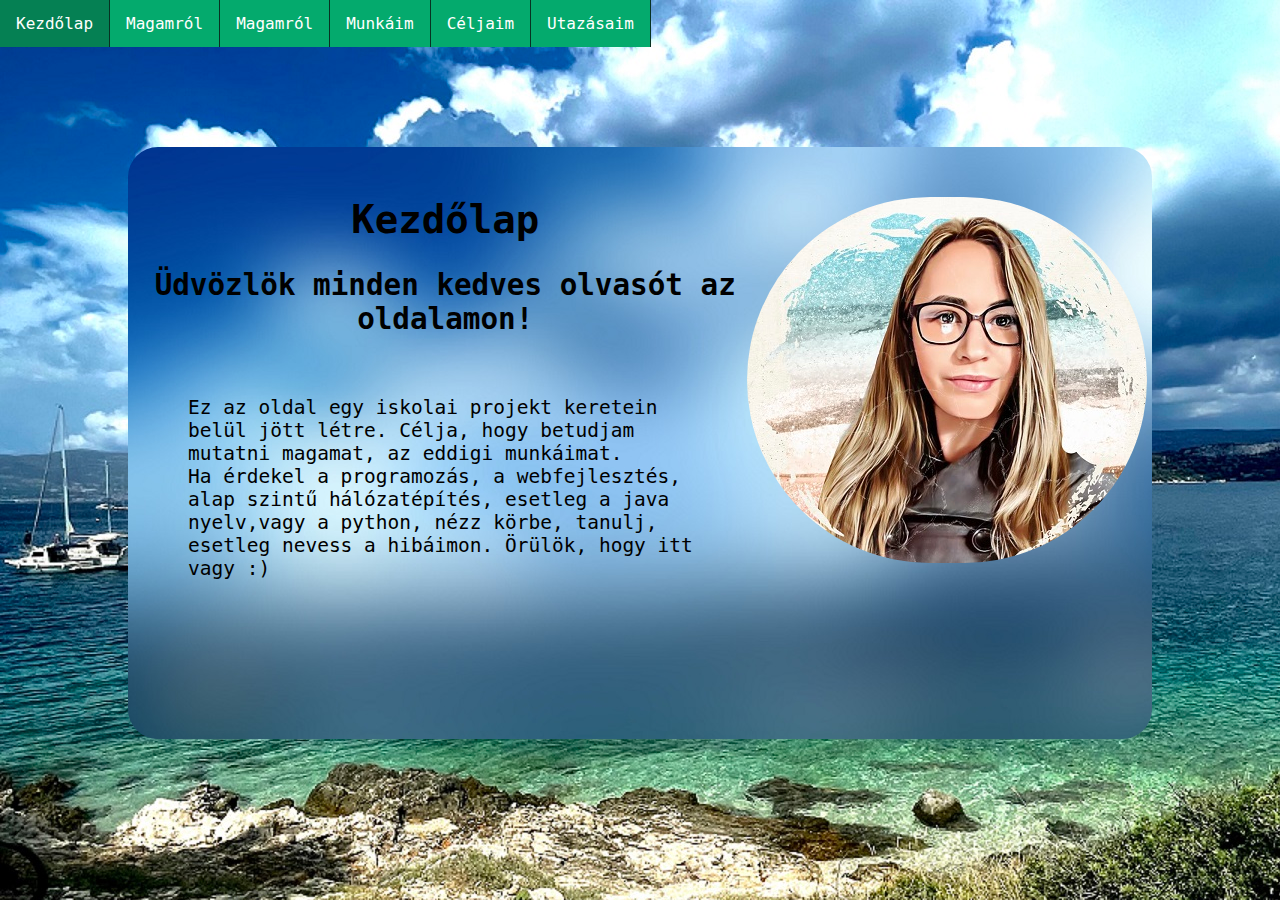
==== index.html @ 5df0b8c0 "Kezdetleges kezdolap, reszponziv gridekkel" ====
<!DOCTYPE html>
<html lang="hu">
<head>
    <meta charset="UTF-8">
    <meta http-equiv="X-UA-Compatible" content="IE=edge">
    <meta name="description" content="Önbemutató weboldal, portfólió">
  <meta name="keywords" content="Saját munkáim, magamról, céljaim">
  <meta name="author" content="Papp Nikoletta">
    <meta name="viewport" content="width=device-width, initial-scale=1.0">
    <title>Papp Nikoletta</title>
    <link rel="stylesheet" href="style.css">
    <link rel="stylesheet" href="grid.css">
    <link rel="stylesheet" href="navbar.css">
    <title>Papp Nikoletta</title>
</head>
<body>
    <nav>
    <div class="dropdown" style="float:left;">
        <button class="dropbtn">Kezdőlap</button>
        <div class="dropdown-content">
        </div>
      </div>
    <div class="dropdown" style="float:left;">
        <button class="dropbtn">Magamról</button>
        <div class="dropdown-content">
          <a href="#">Rólam</a>
          <a href="#">Hobbim</a>
          <a href="#">Zene, könyv</a>
        </div>
      </div>
      <div class="dropdown" style="float:left;">
        <button class="dropbtn">Magamról</button>
        <div class="dropdown-content">
          <a href="#">Rólam</a>
          <a href="#">Hobbim</a>
          <a href="#">Zene, könyv</a>
        </div>
      </div>
      <div class="dropdown" style="float:left;">
        <button class="dropbtn">Munkáim</button>
        <div class="dropdown-content">
          <a href="#">Web</a>
          <a href="#">Java</a>
          <a href="#">Python</a>
          <a href="#">Hálózat</a>
        </div>
      </div>
      <div class="dropdown" style="float:left;">
        <button class="dropbtn">Céljaim</button>
        <div class="dropdown-content">
        </div>
      </div>
      <div class="dropdown" style="float:left;">
        <button class="dropbtn">Utazásaim</button>
        <div class="dropdown-content">
          <a href="#">Hollandia</a>
          <a href="#">Görögország</a>
          <a href="#">Horvátország</a>
        </div>
      </div>
    </nav>
    <main>
       
        <header> </header>
        
        <article>
            <h1>Kezdőlap</h1>
            <h2>Üdvözlök minden kedves olvasót az oldalamon!</h2>
            <p>Ez az oldal egy iskolai projekt keretein belül jött létre. Célja, hogy betudjam
                mutatni magamat, az eddigi munkáimat. <br>
                Ha érdekel a programozás, a webfejlesztés, alap szintű hálózatépítés,
                esetleg a java nyelv,vagy a python, nézz körbe, tanulj, esetleg nevess a hibáimon.
                Örülök, hogy itt vagy :) 
            </p>
        </article>
        <aside><img id="arckep" src="kepek/Arckep.jpg" alt="Foto rolam"></aside>
    </main>
    
</body>
</html>
---- style.css ----
h1{
    margin-top: 50px;
    text-align: center;
    font-weight: bold;
    font-size: 2.5em;
}
body{
    background-image: url(kepek/eles.jpg);
    background-repeat: no-repeat;
    width: 100%;
    max-height: 100%;
    text-align: center;
    padding: 0;
    margin: 0;
    font-family: Monospace		;
}
main{
    background-image: url(kepek/homalyos.jpg);
    border-radius: 30px;
    
    margin-left: auto;
    margin-right: auto;
    width: 80%;
   
    padding-bottom: 100px ;
    
    margin-top: 100px;
}
#arckep{
    border-radius: 200px;
    margin-top: 50px;
    margin-bottom: 50px;
    margin-left: auto;
    margin-right: auto;
}
article{
    padding-left: 20px;
    text-align: left;
    font-size: larger;    
    margin-left: auto;
    margin-right: auto;

}
article>h2{
    text-align: center;
    font-size: 1.875em;
    margin-bottom: 10px;
}
article>p{
    font-size: 1.25em;
    padding: 40px;
}
@media only screen and (max-width: 1010px) {
    main {
        grid-template-columns: 1fr 2fr;
        grid-template-areas: 
                            "n n"
                              "ar as"  
                              "f f "   
        
        ;
        width: 80%;
       
        margin-left: auto;
        margin-right: auto;
    }
  }
  @media only screen and (max-width: 900px) {
    main {
        grid-template-columns:2fr;
        grid-template-areas: 
                            "n"
                              "ar"  
                              "as"
                              "f"   
        
        ;
        width: 80%;
       
        margin-left: auto;
        margin-right: auto;
    }
  }
---- grid.css ----
main{
    display: grid;
    grid-template-columns: 3fr 2fr;
    grid-template-areas: "n n"
                        
    "ar as"
    "f f";

}
header{
    grid-area: h;
}
nav {
    grid-area: n;
}
article{
    grid-area: ar;
}
aside{
    grid-area: as;
}
footer{
    grid-area: f;
}
@media only screen and (max-width: 1010px) {
    main {
        grid-template-columns: 1fr 2fr;
        grid-template-areas: 
                            "n n"
                              "ar as"  
                              "f f "   
        
        ;
        width: 80%;
       
        margin-left: auto;
        margin-right: auto;
    }
  }
  @media only screen and (max-width: 900px) {
    main {
        grid-template-columns:2fr;
        grid-template-areas: 
                            "n"
                              "ar"  
                              "as"
                              "f"   
        
        ;
        width: 80%;
       
        margin-left: auto;
        margin-right: auto;
    }
  }
---- navbar.css ----
.dropdown{
    background-color: #04AA6D;
    overflow: hidden;
   
    border-right: solid 1px  #073222;
  }
  nav{
    overflow: hidden;
  }
  .navbar {
    overflow: hidden;
    background-color: #333;
  }
  
  .navbar a {
    float: left;
    font-size: 16px;
    color: white;
    text-align: center;
    padding: 14px 16px;
    text-decoration: none;
  }
  
  .dropdown {
    float: left;
    overflow: hidden;
  }
  
  .dropdown .dropbtn {
    font-size: 16px;  
    border: none;
    outline: none;
    color: white;
    padding: 14px 16px;
    background-color: inherit;
    font-family: inherit;
    margin: 0;
  }
  
  .navbar a:hover, .dropdown:hover .dropbtn {
    background-color: #058053;
  }
  
  .dropdown-content {
    display: none;
    position: absolute;
    background-color: #8fc2af;
    min-width: 160px;
    box-shadow: 0px 8px 16px 0px rgba(0,0,0,0.2);
    z-index: 1;
  }
  
  .dropdown-content a {
    float: none;
    color: black;
    padding: 12px 16px;
    text-decoration: none;
    display: block;
    text-align: left;
  }
  
  .dropdown-content a:hover {
    background-color: #97cdb9;
  }
  
  .dropdown:hover .dropdown-content {
    display: block;
  }
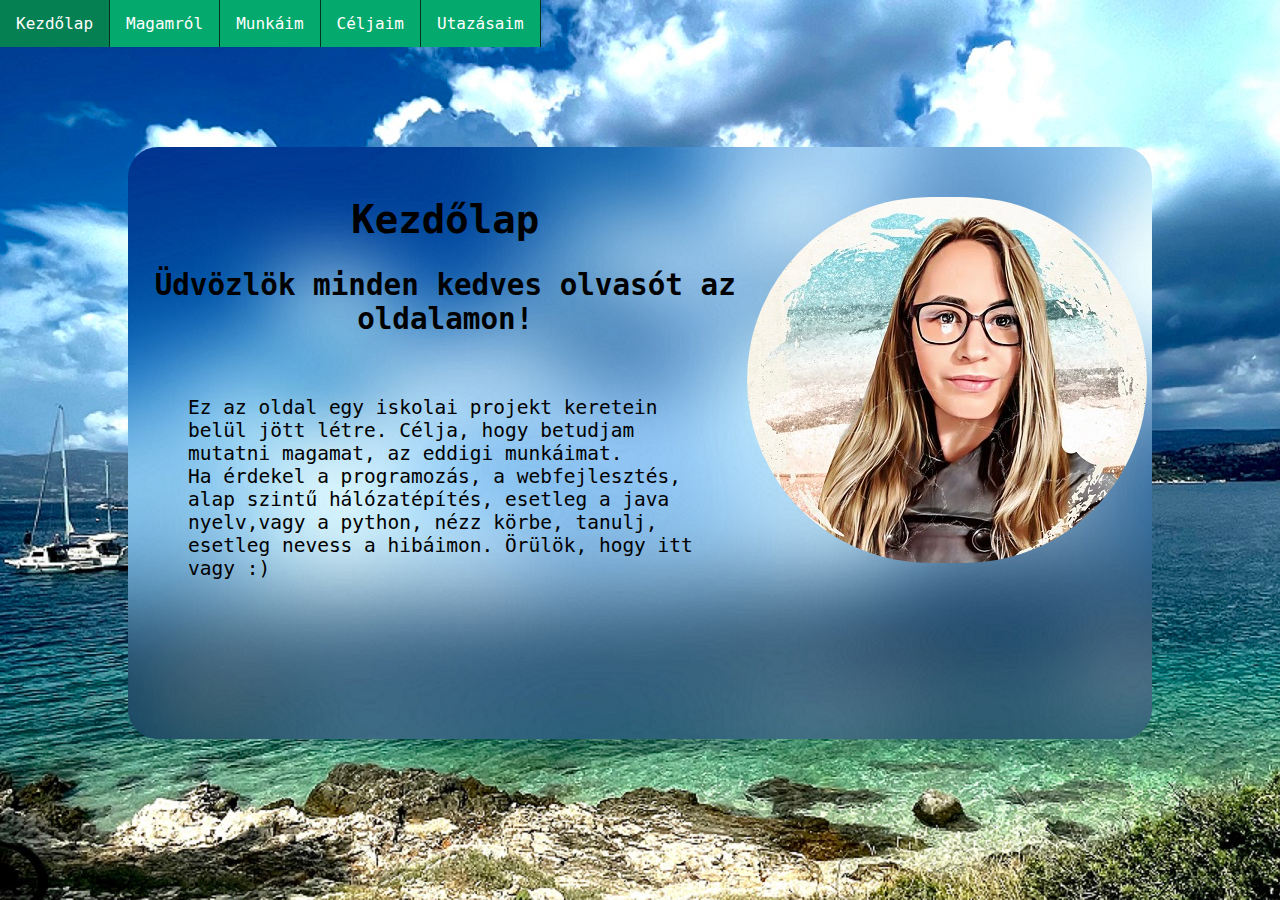
==== commit 6c1e8e2c: "a munkaim oldalon a web lassan kesz" ====
--- a/index.html
+++ b/index.html
@@ -15,19 +15,16 @@
 </head>
 <body>
     <nav>
-    <div class="dropdown" style="float:left;">
+
+      <a href="index.html">
+      <div class="dropdown" style="float:left;">
         <button class="dropbtn">Kezdőlap</button>
         <div class="dropdown-content">
         </div>
       </div>
-    <div class="dropdown" style="float:left;">
-        <button class="dropbtn">Magamról</button>
-        <div class="dropdown-content">
-          <a href="#">Rólam</a>
-          <a href="#">Hobbim</a>
-          <a href="#">Zene, könyv</a>
-        </div>
-      </div>
+
+    </a>
+    <a href="#">
       <div class="dropdown" style="float:left;">
         <button class="dropbtn">Magamról</button>
         <div class="dropdown-content">
@@ -36,6 +33,9 @@
           <a href="#">Zene, könyv</a>
         </div>
       </div>
+    </a>
+
+      <a href="munkaim.html">
       <div class="dropdown" style="float:left;">
         <button class="dropbtn">Munkáim</button>
         <div class="dropdown-content">
@@ -45,11 +45,17 @@
           <a href="#">Hálózat</a>
         </div>
       </div>
+      </a>
+
+      <a href="#">
       <div class="dropdown" style="float:left;">
         <button class="dropbtn">Céljaim</button>
         <div class="dropdown-content">
         </div>
       </div>
+      </a>
+
+      <a href="#">
       <div class="dropdown" style="float:left;">
         <button class="dropbtn">Utazásaim</button>
         <div class="dropdown-content">
@@ -58,6 +64,7 @@
           <a href="#">Horvátország</a>
         </div>
       </div>
+      </a>
     </nav>
     <main>
        
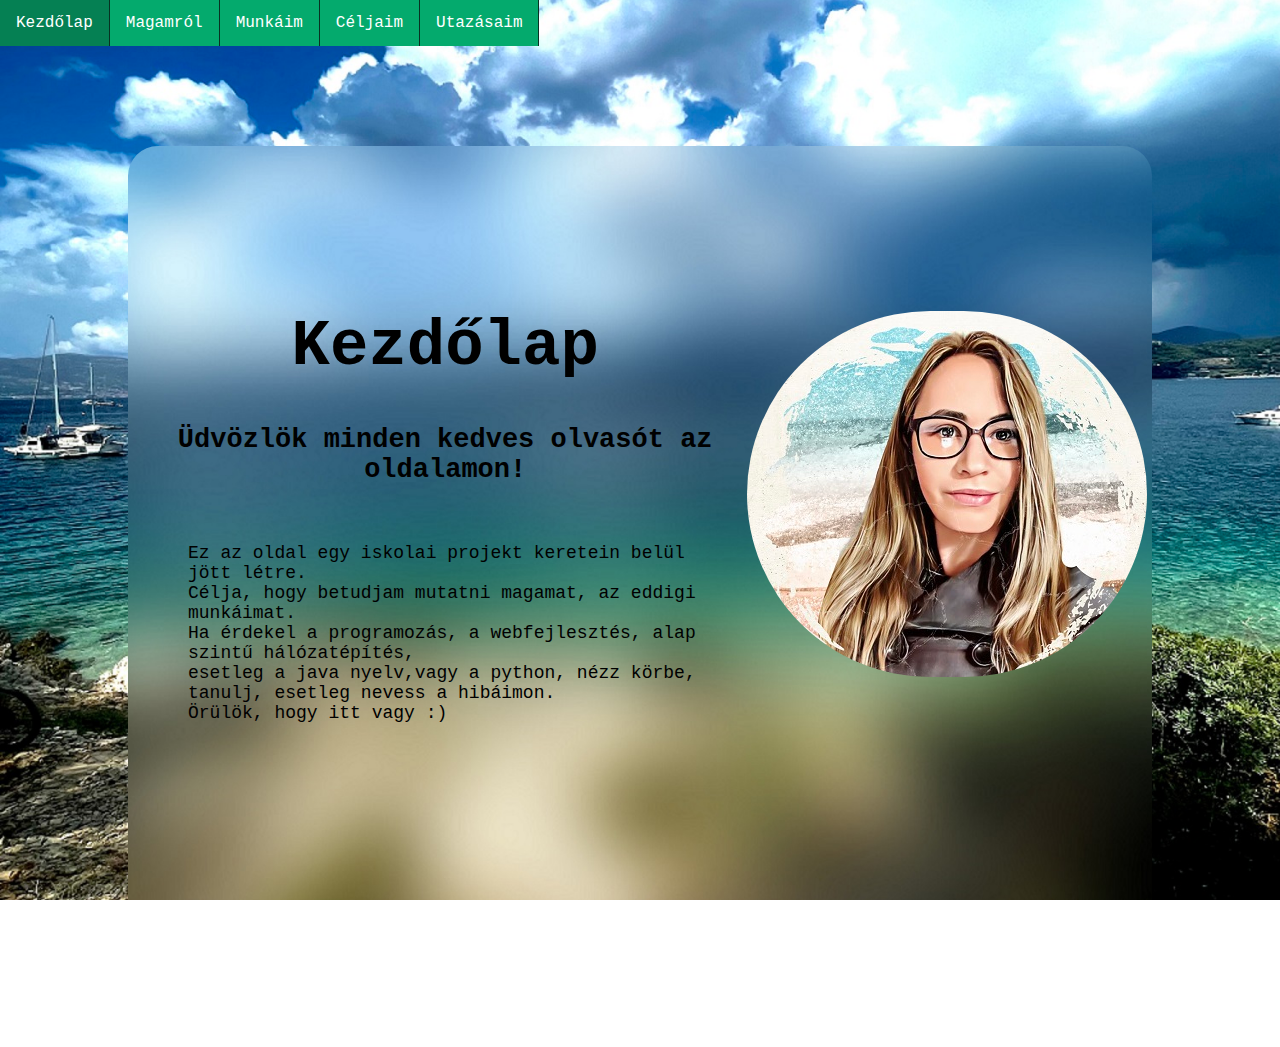
==== commit 4a0da385: "teljesen reszponzivak a kesz oldalak" ====
--- a/index.html
+++ b/index.html
@@ -39,8 +39,8 @@
       <div class="dropdown" style="float:left;">
         <button class="dropbtn">Munkáim</button>
         <div class="dropdown-content">
-          <a href="#">Web</a>
-          <a href="#">Java</a>
+          <a href="munkaim.html#web">Web</a>
+          <a href="munkaim.html#java">Java</a>
           <a href="#">Python</a>
           <a href="#">Hálózat</a>
         </div>
@@ -71,13 +71,14 @@
         <header> </header>
         
         <article>
-            <h1>Kezdőlap</h1>
-            <h2>Üdvözlök minden kedves olvasót az oldalamon!</h2>
-            <p>Ez az oldal egy iskolai projekt keretein belül jött létre. Célja, hogy betudjam
+            <h1 style="font-size:5vw;">Kezdőlap</h1>
+            <h2 style="  font-size: 3.0vh
+            ">Üdvözlök minden kedves olvasót az oldalamon!</h2>
+            <p style="font-size: 2vmin">Ez az oldal egy iskolai projekt keretein belül jött létre.<br> Célja, hogy betudjam
                 mutatni magamat, az eddigi munkáimat. <br>
-                Ha érdekel a programozás, a webfejlesztés, alap szintű hálózatépítés,
-                esetleg a java nyelv,vagy a python, nézz körbe, tanulj, esetleg nevess a hibáimon.
-                Örülök, hogy itt vagy :) 
+                Ha érdekel a programozás, a webfejlesztés, alap szintű hálózatépítés,<br>
+                esetleg a java nyelv,vagy a python, nézz körbe, tanulj, esetleg nevess a hibáimon. <br>
+                Örülök, hogy itt vagy :) <br>
             </p>
         </article>
         <aside><img id="arckep" src="kepek/Arckep.jpg" alt="Foto rolam"></aside>
--- a/style.css
+++ b/style.css
@@ -9,6 +9,18 @@
     background-repeat: no-repeat;
     width: 100%;
     max-height: 100%;
+    width:100%;
+    height:100%; 
+  
+  box-sizing:border-box;
+    background-size:cover;
+    background-repeat:repeat-y;
+    background-position:center center;
+	
+  background-attachment: fixed;
+    text-align: center;
+    padding: 0;
+    margin: 0;
     text-align: center;
     padding: 0;
     margin: 0;
@@ -17,7 +29,14 @@
 main{
     background-image: url(kepek/homalyos.jpg);
     border-radius: 30px;
-    
+    height:100vh;
+  
+    box-sizing:border-box;
+      background-size: cover;
+      
+      background-position:center center;
+      
+    background-attachment: fixed;
     margin-left: auto;
     margin-right: auto;
     width: 80%;
@@ -39,6 +58,7 @@
     font-size: larger;    
     margin-left: auto;
     margin-right: auto;
+    margin-bottom: 50px;
 
 }
 article>h2{
--- a/grid.css
+++ b/grid.css
@@ -1,8 +1,10 @@
 main{
     display: grid;
     grid-template-columns: 3fr 2fr;
-    grid-template-areas: "n n"
-                        
+
+    grid-template-areas: 
+    "h h "
+    "n n"                    
     "ar as"
     "f f";
 
@@ -22,25 +24,11 @@
 footer{
     grid-area: f;
 }
-@media only screen and (max-width: 1010px) {
-    main {
-        grid-template-columns: 1fr 2fr;
-        grid-template-areas: 
-                            "n n"
-                              "ar as"  
-                              "f f "   
-        
-        ;
-        width: 80%;
-       
-        margin-left: auto;
-        margin-right: auto;
-    }
-  }
-  @media only screen and (max-width: 900px) {
+
+  @media only screen and (max-width: 1100px) {
     main {
         grid-template-columns:2fr;
-        grid-template-areas: 
+        grid-template-areas: "h"
                             "n"
                               "ar"  
                               "as"
@@ -52,4 +40,36 @@
         margin-left: auto;
         margin-right: auto;
     }
-  }+  }
+  @media only screen and (max-width: 500px) {
+    html {
+        -ms-text-size-adjust: 100%;
+        -webkit-text-size-adjust: 100%;
+    }
+    img{
+        max-width: 100%;
+        min-width: none;
+    }
+    main {
+        
+        grid-template-columns: 5fr;
+        grid-template-areas: "h"
+                            "n"
+                              "ar"  
+                              "as"
+                              "f"   
+        
+        ;
+        width: 90%;
+       
+        margin-left: auto;
+        margin-right: auto;
+    }
+  }
+  @media only screen and (max-width: 320px) {
+
+    body { 
+       font-size: 2em; 
+    }
+ 
+ }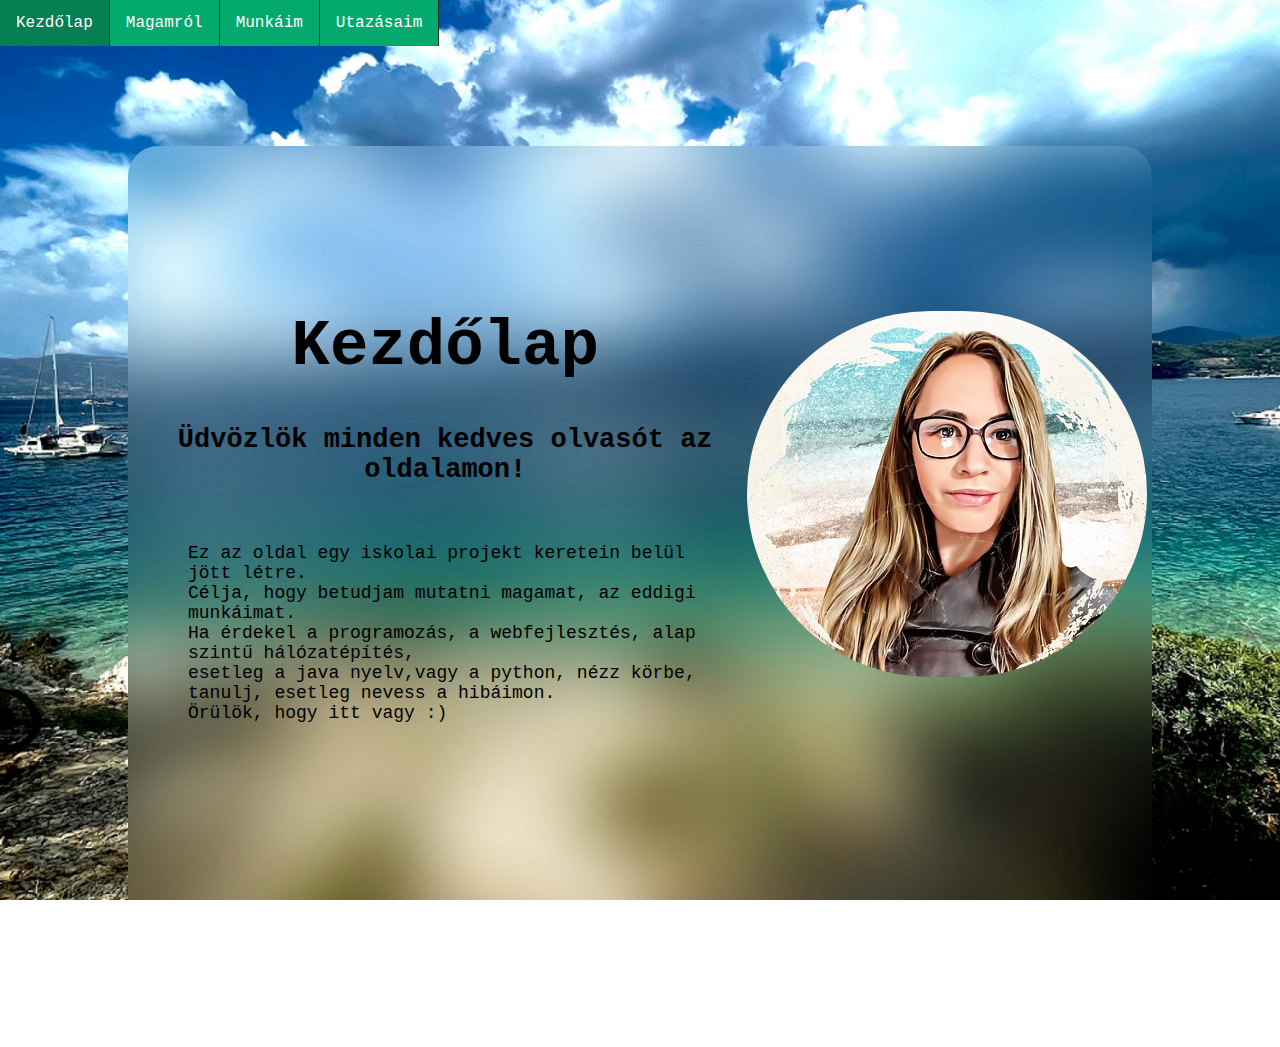
==== commit aa3179c4: "utazas hollandia resze meg van" ====
--- a/index.html
+++ b/index.html
@@ -24,13 +24,13 @@
       </div>
 
     </a>
-    <a href="#">
+    <a href="magamrol.html">
       <div class="dropdown" style="float:left;">
         <button class="dropbtn">Magamról</button>
         <div class="dropdown-content">
-          <a href="#">Rólam</a>
-          <a href="#">Hobbim</a>
-          <a href="#">Zene, könyv</a>
+          <a href="magamrol.html#rolam">Rólam</a>
+          <a href="magamrol.html#hobbi">Hobbim</a>
+          <a href="magamrol.html#konyv">Zene, könyv</a>
         </div>
       </div>
     </a>
@@ -41,21 +41,13 @@
         <div class="dropdown-content">
           <a href="munkaim.html#web">Web</a>
           <a href="munkaim.html#java">Java</a>
-          <a href="#">Python</a>
-          <a href="#">Hálózat</a>
         </div>
       </div>
       </a>
 
-      <a href="#">
-      <div class="dropdown" style="float:left;">
-        <button class="dropbtn">Céljaim</button>
-        <div class="dropdown-content">
-        </div>
-      </div>
-      </a>
+      
 
-      <a href="#">
+      <a href="utazasaim.html">
       <div class="dropdown" style="float:left;">
         <button class="dropbtn">Utazásaim</button>
         <div class="dropdown-content">
@@ -67,7 +59,28 @@
       </a>
     </nav>
     <main>
-       
+      <button onclick="topFunction()" id="myBtn" title="Go to top">Top</button>
+      <script>
+        // Get the button
+        let mybutton = document.getElementById("myBtn");
+        
+        // When the user scrolls down 20px from the top of the document, show the button
+        window.onscroll = function() {scrollFunction()};
+        
+        function scrollFunction() {
+          if (document.body.scrollTop > 20 || document.documentElement.scrollTop > 20) {
+            mybutton.style.display = "block";
+          } else {
+            mybutton.style.display = "none";
+          }
+        }
+        
+        // When the user clicks on the button, scroll to the top of the document
+        function topFunction() {
+          document.body.scrollTop = 0;
+          document.documentElement.scrollTop = 0;
+        }
+        </script>
         <header> </header>
         
         <article>
--- a/style.css
+++ b/style.css
@@ -70,6 +70,27 @@
     font-size: 1.25em;
     padding: 40px;
 }
+tr:nth-child(even) {background-color: #477837;}
+th{padding: 25px;}
+#myBtn {
+  display: none;
+  position: fixed;
+  bottom: 20px;
+  right: 30px;
+  z-index: 99;
+  font-size: 18px;
+  border: none;
+  outline: none;
+  background-color: #037c70;
+  color: white;
+  cursor: pointer;
+  padding: 15px;
+  border-radius: 4px;
+}
+
+#myBtn:hover {
+  background-color: #555;
+}
 @media only screen and (max-width: 1010px) {
     main {
         grid-template-columns: 1fr 2fr;
--- a/grid.css
+++ b/grid.css
@@ -24,7 +24,21 @@
 footer{
     grid-area: f;
 }
+@media only screen and (max-width: 4000px) {
+    main {
+        
+        grid-template-columns: 3fr 2fr;
 
+    grid-template-areas: 
+    "h h "
+    "n n"                    
+    "ar as"
+    "f f";
+        width: 80%;
+       
+        margin-left: auto;
+        margin-right: auto;
+    }}
   @media only screen and (max-width: 1100px) {
     main {
         grid-template-columns:2fr;
@@ -39,6 +53,10 @@
        
         margin-left: auto;
         margin-right: auto;
+    }
+    img{
+        max-width: 100%;
+        min-width: none;
     }
   }
   @media only screen and (max-width: 500px) {
